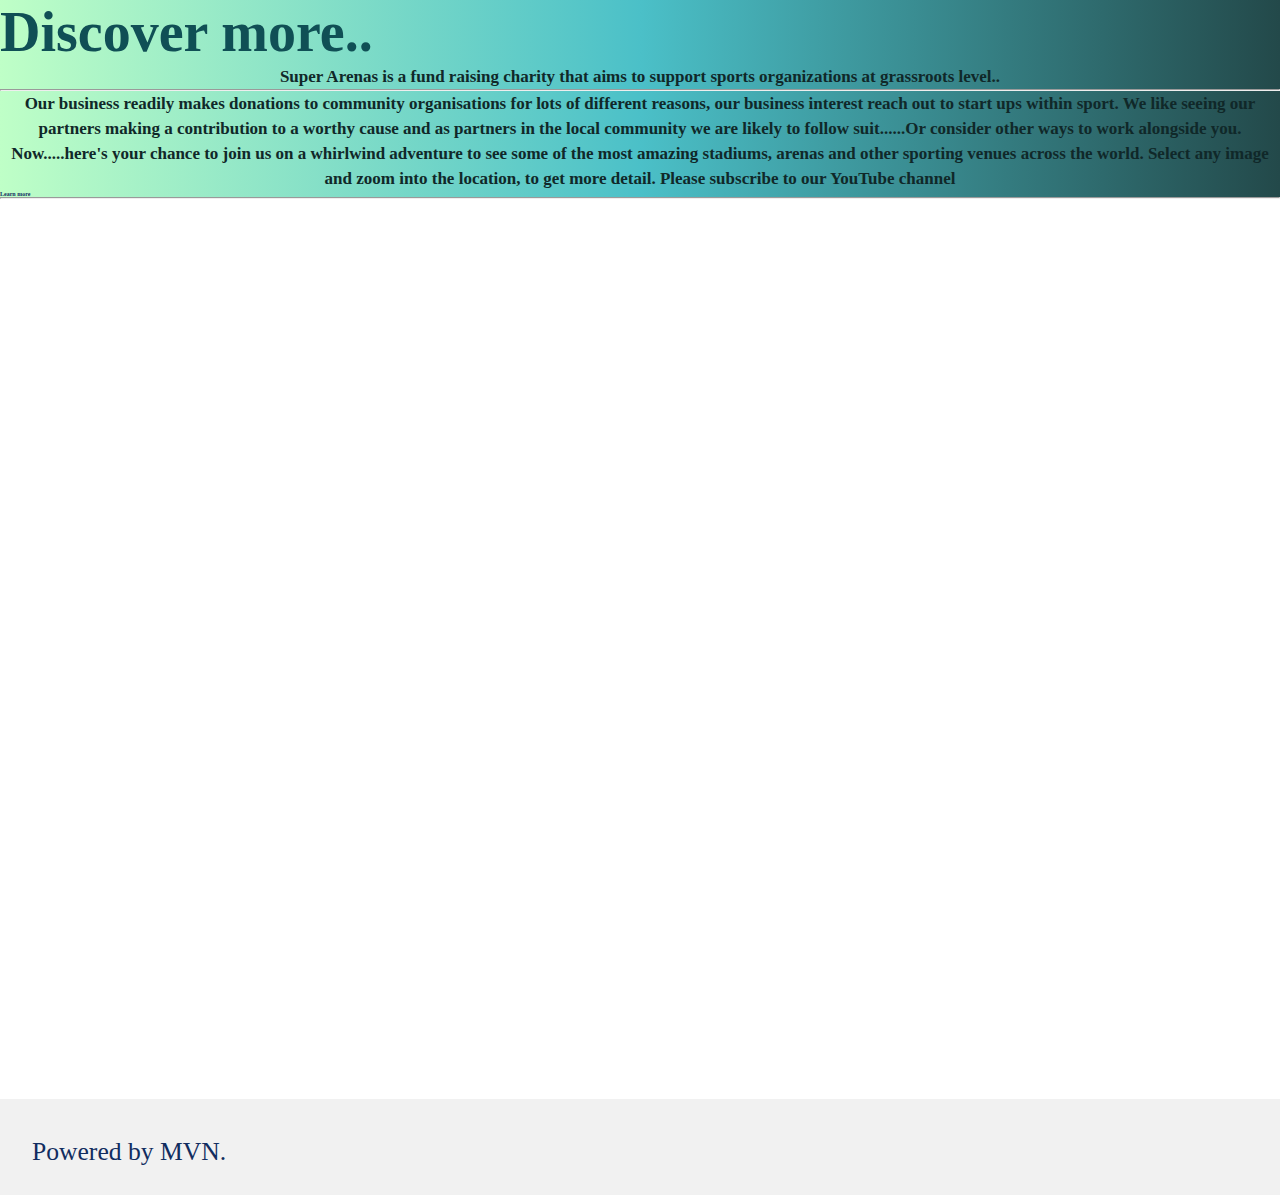
==== about.html @ 203e006b "fixed emailJS implentation testing W3C Validadtions passed ok" ====
<!DOCTYPE html>
<html lang="en">

<head>
	<meta charset="UTF-8" />
	<meta name="viewport" content="width=device-width, initial-scale=1.0" />
	<link rel="stylesheet" href="https://cdn.jsdelivr.net/npm/bootstrap@4.5.3/dist/css/bootstrap.min.css"
		integrity="sha384-TX8t27EcRE3e/ihU7zmQxVncDAy5uIKz4rEkgIXeMed4M0jlfIDPvg6uqKI2xXr2" crossorigin="anonymous" />
	<link rel="stylesheet" href="./css/style.css" type="text/css" />

	<link rel="stylesheet" href="./css/all.css" />
	<title>Visit The Worlds Finest Sporting Venues</title>
</head>

<body>
	<div class="jumbotron">
		<a href="index.html" class="text-gray">
			<h1>Discover more..</h1>
		</a>
		<p class="lead">Super Arenas is a fund raising charity that aims to support sports organizations at grassroots
			level..</p>
		<hr class="my-4">
		<p>Our business readily
			makes donations to community organisations for lots of different
			reasons, our business interest reach out to start ups within
			sport. We like seeing our partners making a contribution to a
			worthy cause and as partners in the local community we are
			likely to follow suit......Or consider other ways to work
			alongside you. Now.....here's your chance to join us on a
			whirlwind adventure to see some of the most amazing stadiums,
			arenas and other sporting venues across the world. Select any
			image and zoom into the location, to get more detail. Please
			subscribe to our YouTube channel</p>
		<a class="btn btn-primary btn-lg" href="index.html" role="button">Learn more</a>
	</div>

	<hr class="featurette-divider" />

	<div class="celebration1"></div>
	<div>
		<!-- Start of Footer -->


		<div class="background">
			<div id="site-footer">
				<nav class="nav">
					<div class="nav-menu flex-row">
						<div class="nav-brand">
							<div class="social text-gray">
								<a class="text" href="https://benjamin144.github.io/My-Resume/" title="Powered by MVN"
									target="blank">Powered by MVN.</a>
							</div>
						</div>
					</div>
				</nav>
			</div>
		</div>
	</div>
</body>

</html>
---- css/style.css ----
@import url("../css/fonts.css");

* {
  vertical-align: baseline;
  font-family: inherit;
  font-style: inherit;
  font-size: 100%;
  padding: 0;
  margin: 0;
}

html,
body {
  /*box-sizing: border-box;
  /*overflow-x: hidden;
  /*padding: 0;
  /*min-width: 100vw;
  /*width: 100vw;
  /*height: 100vh;
  /*background-color: #f8f9fa;
  /*background-color:  #6e6e6e;*/
  /*background:linear-gradient(to right, #BFFFC7, #4BC0C8, #23494A);
}

/*
h1,
h2,
h3,
h4,
h5,
h6,
p,
pre,
blockquote,
form,
ul,
ol,
dl {
  margin: 20px 0;
}

.text-center {
  text-align: center !important;
}

.header {
  margin: 0;
}

:root {
  /* Theme Colors */

  --evergreen: #38855d;
  --text-gray: #112d60;
  --text-light: #686666da;
  --bg-color: #0e3746;
  --white: #fffaf2;
  --midnight: #104f55;

  /* gradient color; */
  --sky: linear-gradient(120deg, #a1c4fd 0%, #c2e9fb 100%);

  /* theme font-family */
  --Carter_One: "Carter_One", Cursive;
  --Josefin_Sans: "Josefin", Cursive;
  --Livvic: "Livvic", Cursive;
  --Roboto: "Roboto", Cursive;
  --Lexend: "Lexend_Zetta", Cursive;
}

/*---------------- Global Classes -------------------*/

a {
  text-decoration: none;
  color: var(--text-gray);
  font-family: var(--Carter_One);
}

a:hover {
  color: var(--midnight);
  text-decoration: none;
}

.flex-row {
  display: flex;
  flex-direction: row;
  flex-wrap: wrap;
  padding: 0px;
  margin: 0px;
}

ul {
  list-style-type: none;
}

h1 {
  font-family: var(--Carter_One);
  font-size: 3.5rem;
}

h2 {
  font-family: var(--Livvic);
  font-size: 2.5rem;
}

h3 {
  font-family: var(--Roboto);
  font-size: 1.3rem;
}

p {
    font-size: 17px;
    text-align: center;
    line-height: 25px;
    justify-content: space-around;
}

span {
  font-family: var(--Livvic);
}

span {
  font-family: var(--Roboto);
}

.mt-5{
    flex-basis: 0;
    flex-grow: 1;
    position: relative;
    width: 100%;
    font-size: 10px;
    padding-top: 10px;
}
/*--------/------- Global Classes --------/----------*/

/*------------------  Google Maps API --------------------*/

#map {
  height: 100vh;
}

/*---------------- Navbar -------------------*/

.nav {
  background: #f1f1f1;
  padding: 0 2rem;
  height: 6rem;
  min-height: 10vh;
  overflow: hidden;
  transition: height 1s ease-in-out;
  position: left;
}

.nav .nav-menu {
  justify-content: space-between;
}

.nav .toggle-collapse {
  position: absolute;
  top: 0%;
  width: 90%;
  cursor: pointer;
  display: none;
}

.nav .toggle-collapse .toggle-icons {
  display: flex;
  justify-content: flex-end;
  padding: 1.7rem 0;
}

.nav .toggle-collapse .toggle-icons i {
  font-size: 1.4rem;
  color: var(--text-gray);
}

 
.collapse {
  height: 20rem;
}

.nav .nav-items {
  display: flex;
  margin: 0;
  position: initial;
}

.nav .nav-items .nav-link {
  padding: 1.6rem 1rem;
  font-size: 1.1rem;
  position: relative;
  font-family: var(--Livvic);
}

.nav .nav-items .nav-link:hover {
  background-color: var(--midnight);
}

.nav .nav-items .nav-link:hover a {
  color: var(--white);
}

.nav .nav-brand a {
  font-size: 1.6rem;
  padding: 1rem 0;
  display: block;
}

.nav .social {
  padding: 1.4rem 0;
}

.nav .social i {
  padding: 0 0.2rem;
}

.nav .social i:hover {
  color: #a1c4cf;
}

/*--------\-------- Navbar ---------\---------*/

/*---------------- Main Section -------------------*/

/*---------------- Site Title -----------------*/

main .site-title {
  background: url("../assets/surface.jpg") no-repeat center center fixed;
  -webkit-background-size: cover;
  -moz-background-size: cover;
  -o-background-size: cover;
  background-size: cover;
  height: 95vh;
  display: flex;
  align-items: center;
  justify-content: center;
}

main .site-title .site-background {
  padding-top: 10rem;
  text-align: center;
  color: var(--white);
}

main .site-title h1,
h3 {
  margin: 3rem;
  padding-bottom: 4rem;
}

main .site-title .btn {
  margin: 1.8rem;
  background: var(--sky);
}

main .site-title .btn:hover {
  background: transparent;
  border: 1px solid var(--white);
  color: white;
}
/*---------------- Site Title -----------------*/

/*---------------- Review Carousel ------------*/



.box{
    background-color: #ffffff;
    width: 100%;
    padding-bottom: 10px;
}

.swipe-right {
    margin-left: 10%;
    margin-right: 10%;
    justify-content: space-around;
    
}
.fas {
    display: table-cell;
}

.fas i {
    color: var(--evergreen);
}

.fas .fa-angle-double-left {
    float: left;
}

#text {
    font-family: var(--Carter_One);
    background-color: var(--evergreen);
}

.carousel-inner{
    height: 300px;
}

.owl-theme {
  padding: 2rem 0;
}


.owl-carousel span {
  display: block;
}


.owl-carousel__nav > div {
    border: none;
    border-radius: 55%;
    display: inline-block;
    text-align: center;
    color: #fff;
    padding: 8px 15px;
    margin-left: 5px;
    margin: 4px 2;
    cursor: progress;
    background: var(--sky);
    font-family: var(--Livvic);
    font-weight: 600;
    font-size: 1rem;
}

.owl-carousel-text {
  color:#ffffff;
  font-size:24px;
  margin-left:10%;
  margin-right:10%;
  font-weight:500;
  margin-bottom:50px;
}


#button {
    color: var(--evergreen);
}

#myBtn {
  border: none;
  border-radius: 1rem;
  padding: 1rem 3rem;
  font-size: 1rem;
  font-weight: 700;
  font-family: var(--Livvic);
  cursor: progress;
  margin-bottom: 5px;
}

.btn-success {
font-weight: bold;
border-radius: 23px;
width: 160px;
background-color: #1d266a;
border-color: #1d266a;
box-shadow: 0 0 0 0.2rem rgb(29, 38, 106,0.5);
border-style: none;
color: whitesmoke;
}

.col{
    flex-basis: 0;
    flex-grow: 1;  
}

.col-md-6 h1 {
  vertical-align:middle;
  text-align:center;
  padding:1rem;
}

.col-md-4 {	
  vertical-align:middle;
  text-align:center;
  padding:1rem;
}

.col-sm-12 {
    position: relative;
    width: 100%;
    padding-right: 2px;
    padding-left: 2px;
    padding-top: 2px;
    padding-bottom: 2px;
    margin: 0;
}

.owl-carousel img {
  height: auto;
  width:  auto;
  max-width: 35%; 
  padding: 5%;
  box-shadow: 0 7px 10px rgb(0, 0, 0, 0.2);
}

section .container .owl-nav {
  position: absolute;
  top: 0%;
  margin: 0 auto;
  width: 100%;
}

.h4 {
  top: 50%;
  left: 50%;
  transform: translate(-50%, -50%);
  position: fixed;
  font-size: 5vw;
  margin: 50;
  font-family: var(--Josefin_Sans);
  font-weight: 700;
  margin-top: 60%;
}

.owl-nav .owl-prev .owl-nav-prev,
.owl-nav .owl-next .owl-nav-next {
  color: var(--text-gray);
  background: transparent;
  font-size: 25rem;
}

.owl-theme .owl-nav [class*="owl-"]:hover {
  background: transparent;
  color: var(--text-gray);
  size: 10%;
}

.owl-theme .owl-nav [class*="owl-"] {
  outline: none;
}




.owl-carousel__nav {
  display: flex;
  justify-content: center;
  margin-top: 15px;
}

.owl-carousel__nav > div {
  border: none;
  border-radius: 2rem;
  color: #fff;
  padding: 8px 15px;
  margin-left: 5px;
  margin: 0.5rem;
  cursor: progress;
  background: var(--sky);
  font-family: var(--Livvic);
  font-weight: 600; 
  font-size: 1rem;  
}

.owl-carousel__nav > div:hover {
  background: transparent;
  border: 1px solid var(--white);
  color: white;
}

/* Popup container - can be anything you want */
.popup {
  position: relative;
  display: block;
  cursor: pointer;
  -webkit-user-select: none;
  -moz-user-select: none;
  -ms-user-select: none;
  user-select: none;
}

/* The actual popup */
.popup .popuptext {
  visibility: hidden;
  width: 160px;
  background-color: #555;
  color: #fff;
  text-align: center;
  border-radius: 6px;
  padding: 8px 0;
  position: absolute;
  z-index: 1;
  bottom: 125%;
  right: 50%;
  margin-left: -80px;
}

/* Popup arrow */
.popup .popuptext::after {
  content: "";
  position: absolute;
  top: 100%;
  left: 50%;
  margin-left: -5px;
  border-width: 5px;
  border-style: solid;
  border-color: #555 transparent transparent transparent;
}

/* Toggle this class - hide and show the popup */
.popup .show {
  visibility: visible;
  -webkit-animation: fadeIn 1s;
  animation: fadeIn 1s;
}

/* Add animation (fade in the popup) */
@-webkit-keyframes fadeIn {
  from {opacity: 0;} 
  to {opacity: 1;}
}

@keyframes fadeIn {
  from {opacity: 0;}
  to {opacity:1 ;}
}

/* The Modal (background) */
.modal {
  display: none; /* Hidden by default */
  position: sticky; /* Stay in place */
  z-index: 1; /* Sit on top */
  left: 0;
  top: 0;
  width: 100%; /* Full width */
  height: 100%; /* Full height */
  overflow: auto; /* Enable scroll if needed */
  /*background-color: rgba(0, 0, 0, 0.4); /* Black w/ opacity */
  background:linear-gradient(to right, #BFFFC7, #4BC0C8, #23494A);
}

/* Modal Content/Box */
.modal-content {
  background-color: #f8f9fa;
  margin: 15% auto; /* 15% from the top and centered */
  padding: 20px;
  border: 1px solid #888;
  width: 80%; /* Could be more or less, depending on screen size */
}

/* The Close Button */
.close {
  color: #aaa;
  float: right;
  font-size: 28px;
  font-weight: bold;
}

.close:hover,
.close:focus {
  color: black;
  text-decoration: none;
  cursor: pointer;
}

/*----------\------ Review Carousel -------\-----*/

/*---------\------- Main Section --------\-----------*/

.container {
   background:linear-gradient(to right, #BFFFC7, #4BC0C8, #23494A);
}

.form-signin {
  position: absolute;
  top: 50%;
  width: 100%;
  text-align: center;
  font-size: 20px;
  font-family: var(--Carter_One)
  
}



.bd-placeholder-img {
  font-size: 1.125rem;
  text-anchor: middle;
  -webkit-user-select: none;
  -moz-user-select: none;
  -ms-user-select: none;
  user-select: none;
}

.background {
    width:100%;
    position: relative;

}

.jumbotron {

    position: sticky;
    font-weight: bold;
    font-size: 20%;
    font-family: var(--text-light);
    background:linear-gradient(to right, #BFFFC7, #4BC0C8, #23494A);
}

.jumbotron p {

 color: rgb(16, 40, 41);
 
}


.celebration1 {
    height: 100vh;
    width: 100vw;
    position: relative;
    background: url("../assets/celebration1.jpg") no-repeat center center fixed;
    -webkit-background-size: cover;
    -moz-background-size: cover;
    -o-background-size: cover;
    background-size: cover;
    display: flex;
    align-items: center;
    justify-content:center;
}

#site-footer {
    position:absolute;
    bottom: 0px;
    height: 0px;
    width: 100%;
    color: #fff;


}
/*----------------- Viewport less than or equal to 750px -------------------*/

@media only screen and (max-width: 750px) {
  .nav .nav-menu,
  .nav .nav-items {
    flex-direction: column;
  }

   .nav .toggle-collapse {
    display: initial;
  }
}

/*----------/------- Viewport less than or equal to 750px -------/------------*/

/* Mobile Landscape Size to Tablet Portrait (devices and browsers) */

@media only screen 
   and (max-width : 360px) 
   and (max-height : 598px) {

       .owl-carousel .owl-theme {
       font-size: 3.5rem;
        flex-direction: row;
        flex-wrap: nowrap;
        justify-content: flex-start;
       }

@media (max-width: 575.98px) {
    .bd-placeholder-img-lg {
        font-size: 3.5rem;
        flex-direction: row;
        flex-wrap: nowrap;
        justify-content: flex-start;
    }
}

@media (min-width: 768px) {
  .bd-placeholder-img-lg {
    font-size: 3.5rem;
  }
}


@media only screen 
   and (max-width : 640px) 
   and (max-height : 1136px) {
  .owl-carousel .owl-theme {
       font-size: 3.5rem;
        flex-direction: row;
        flex-wrap: nowrap;
        justify-content: flex-start;
}
   }

#your-custom-id p { 
    margin: 0!important; 
    line-height: 40px; 
    }
    
@media only screen and (min-width: 767px) {
#your-unique-id .av_one_half:nth-child(1) {
    margin-left: 0!important;
}    

}

#your-unique-id .av_one_half {
    margin-left: 1%!important;
    width: 49%!important;
    }


/* Smartphones (portrait and landscape) ----------- */
@media only screen and (min-device-width : 320px) and (max-device-width : 480px) {
/* Styles */
}

/* Smartphones (landscape) ----------- */
@media only screen and (min-width : 321px) {
/* Styles */
}

/* Smartphones (portrait) ----------- */
@media only screen and (max-width : 320px) {
/* Styles */
}

/* iPads (portrait and landscape) ----------- */
@media only screen and (min-device-width : 768px) and (max-device-width : 1024px) {
/* Styles */
}

/* iPads (landscape) ----------- */
@media only screen and (min-device-width : 768px) and (max-device-width : 1024px) and (orientation : landscape) {
/* Styles */
}

/* iPads (portrait) ----------- */
@media only screen and (min-device-width : 768px) and (max-device-width : 1024px) and (orientation : portrait) {
/* Styles */
}
/**********
iPad 3
**********/
@media only screen and (min-device-width : 768px) and (max-device-width : 1024px) and (orientation : landscape) and (-webkit-min-device-pixel-ratio : 2) {
/* Styles */
}

@media only screen and (min-device-width : 768px) and (max-device-width : 1024px) and (orientation : portrait) and (-webkit-min-device-pixel-ratio : 2) {
/* Styles */
}
/* Desktops and laptops ----------- */
@media only screen  and (min-width : 1224px) {
/* Styles */
}

/* Large screens ----------- */
@media only screen  and (min-width : 1824px) {
/* Styles */
}

/* iPhone 4 ----------- */
@media only screen and (min-device-width : 320px) and (max-device-width : 480px) and (orientation : landscape) and (-webkit-min-device-pixel-ratio : 2) {
/* Styles */
}

@media only screen and (min-device-width : 320px) and (max-device-width : 480px) and (orientation : portrait) and (-webkit-min-device-pixel-ratio : 2) {
/* Styles */
}

/* iPhone 5 ----------- */
@media only screen and (min-device-width: 320px) and (max-device-height: 568px) and (orientation : landscape) and (-webkit-device-pixel-ratio: 2){
/* Styles */
}

@media only screen and (min-device-width: 320px) and (max-device-height: 568px) and (orientation : portrait) and (-webkit-device-pixel-ratio: 2){
/* Styles */
}

/* iPhone 6 ----------- */
@media only screen and (min-device-width: 375px) and (max-device-height: 667px) and (orientation : landscape) and (-webkit-device-pixel-ratio: 2){
/* Styles */
}

@media only screen and (min-device-width: 375px) and (max-device-height: 667px) and (orientation : portrait) and (-webkit-device-pixel-ratio: 2){
/* Styles */
}

/* iPhone 6+ ----------- */
@media only screen and (min-device-width: 414px) and (max-device-height: 736px) and (orientation : landscape) and (-webkit-device-pixel-ratio: 2){
/* Styles */
}

@media only screen and (min-device-width: 414px) and (max-device-height: 736px) and (orientation : portrait) and (-webkit-device-pixel-ratio: 2){
/* Styles */
}

/* Samsung Galaxy S3 ----------- */
@media only screen and (min-device-width: 320px) and (max-device-height: 640px) and (orientation : landscape) and (-webkit-device-pixel-ratio: 2){
/* Styles */
}

@media only screen and (min-device-width: 320px) and (max-device-height: 640px) and (orientation : portrait) and (-webkit-device-pixel-ratio: 2){
/* Styles */
}

/* Samsung Galaxy S4 ----------- */
@media only screen and (min-device-width: 320px) and (max-device-height: 640px) and (orientation : landscape) and (-webkit-device-pixel-ratio: 3){
/* Styles */
}

@media only screen and (min-device-width: 320px) and (max-device-height: 640px) and (orientation : portrait) and (-webkit-device-pixel-ratio: 3){
/* Styles */
}

/* Samsung Galaxy S5 ----------- */
@media only screen and (min-device-width: 360px) and (max-device-height: 640px) and (orientation : landscape) and (-webkit-device-pixel-ratio: 3){
/* Styles */
}

@media only screen and (min-device-width: 360px) and (max-device-height: 640px) and (orientation : portrait) and (-webkit-device-pixel-ratio: 3){
/* Styles */

}
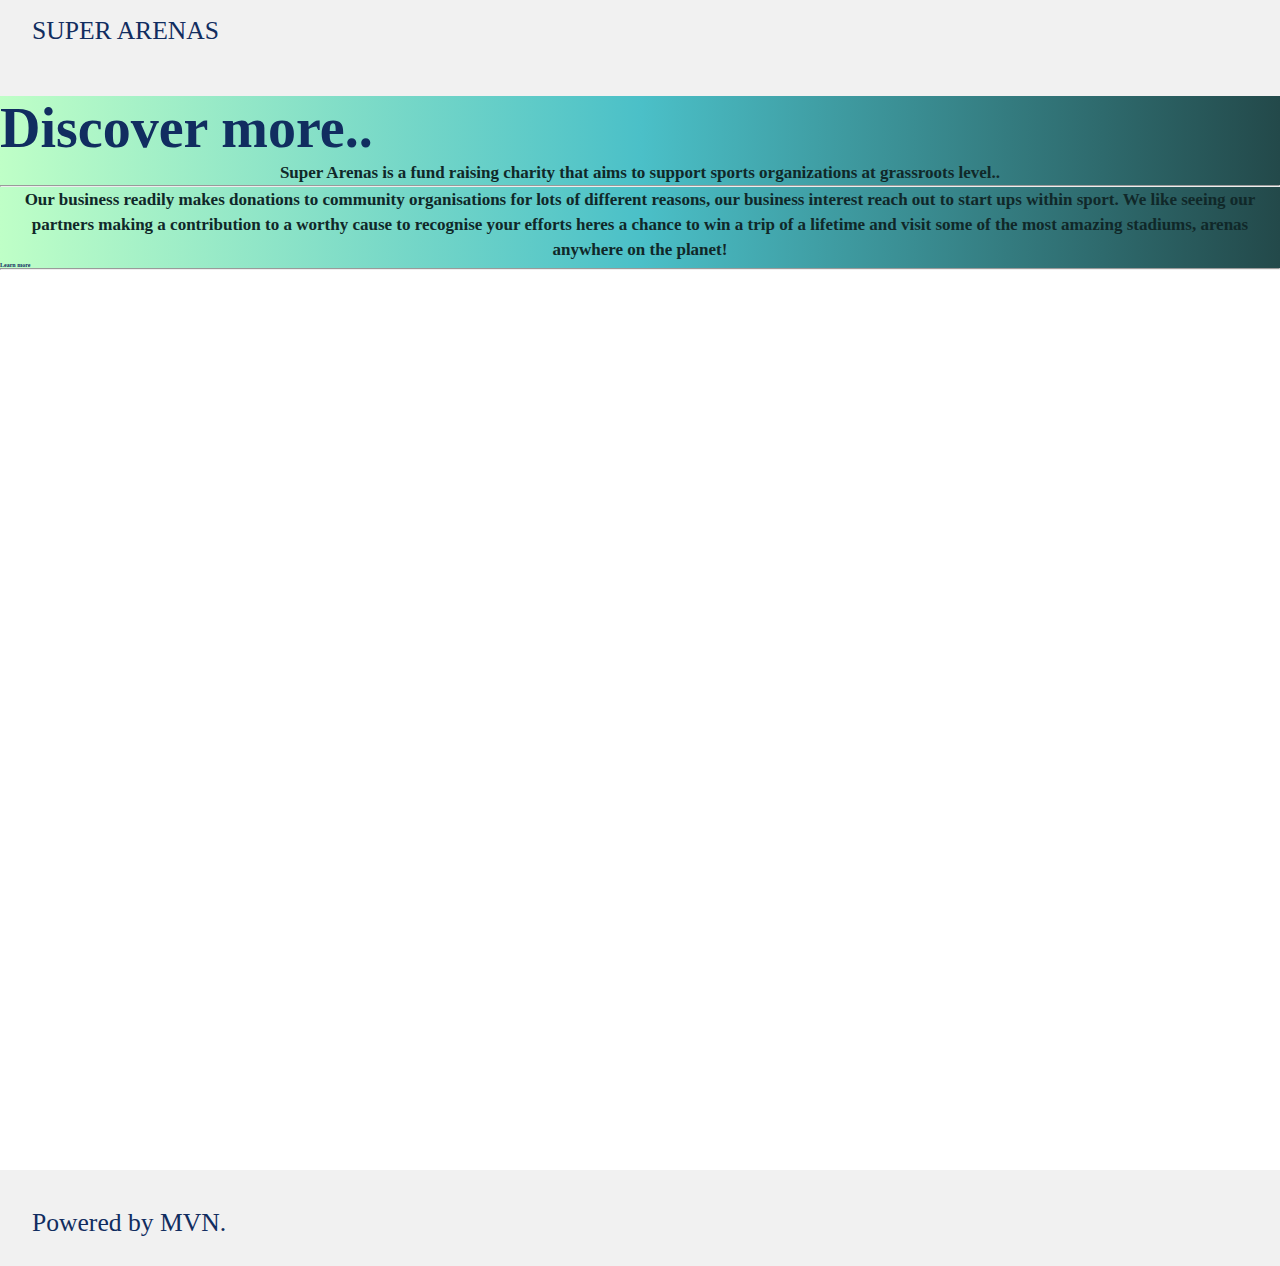
==== commit 4e6b57af: "testing for scale across various devices" ====
--- a/about.html
+++ b/about.html
@@ -2,17 +2,26 @@
 <html lang="en">
 
 <head>
+<!-- Required meta tags -->
 	<meta charset="UTF-8" />
 	<meta name="viewport" content="width=device-width, initial-scale=1.0" />
 	<link rel="stylesheet" href="https://cdn.jsdelivr.net/npm/bootstrap@4.5.3/dist/css/bootstrap.min.css"
 		integrity="sha384-TX8t27EcRE3e/ihU7zmQxVncDAy5uIKz4rEkgIXeMed4M0jlfIDPvg6uqKI2xXr2" crossorigin="anonymous" />
 	<link rel="stylesheet" href="./css/style.css" type="text/css" />
-
 	<link rel="stylesheet" href="./css/all.css" />
 	<title>Visit The Worlds Finest Sporting Venues</title>
 </head>
 
 <body>
+		<!-- Navigation -->
+		<nav class="nav">
+			<div class="nav-menu flex-row auto">
+				<div class="nav-brand">
+					<a href="#" class="text-gray">SUPER ARENAS</a>
+				</div>
+			</div>
+		</nav>
+        <!-- Jumbotron market promotion-->
 	<div class="jumbotron">
 		<a href="index.html" class="text-gray">
 			<h1>Discover more..</h1>
@@ -24,13 +33,8 @@
 			makes donations to community organisations for lots of different
 			reasons, our business interest reach out to start ups within
 			sport. We like seeing our partners making a contribution to a
-			worthy cause and as partners in the local community we are
-			likely to follow suit......Or consider other ways to work
-			alongside you. Now.....here's your chance to join us on a
-			whirlwind adventure to see some of the most amazing stadiums,
-			arenas and other sporting venues across the world. Select any
-			image and zoom into the location, to get more detail. Please
-			subscribe to our YouTube channel</p>
+			worthy cause to recognise your efforts heres a chance to win a trip
+            of a lifetime and visit some of the most amazing stadiums, arenas anywhere on the planet! </p>
 		<a class="btn btn-primary btn-lg" href="index.html" role="button">Learn more</a>
 	</div>
 
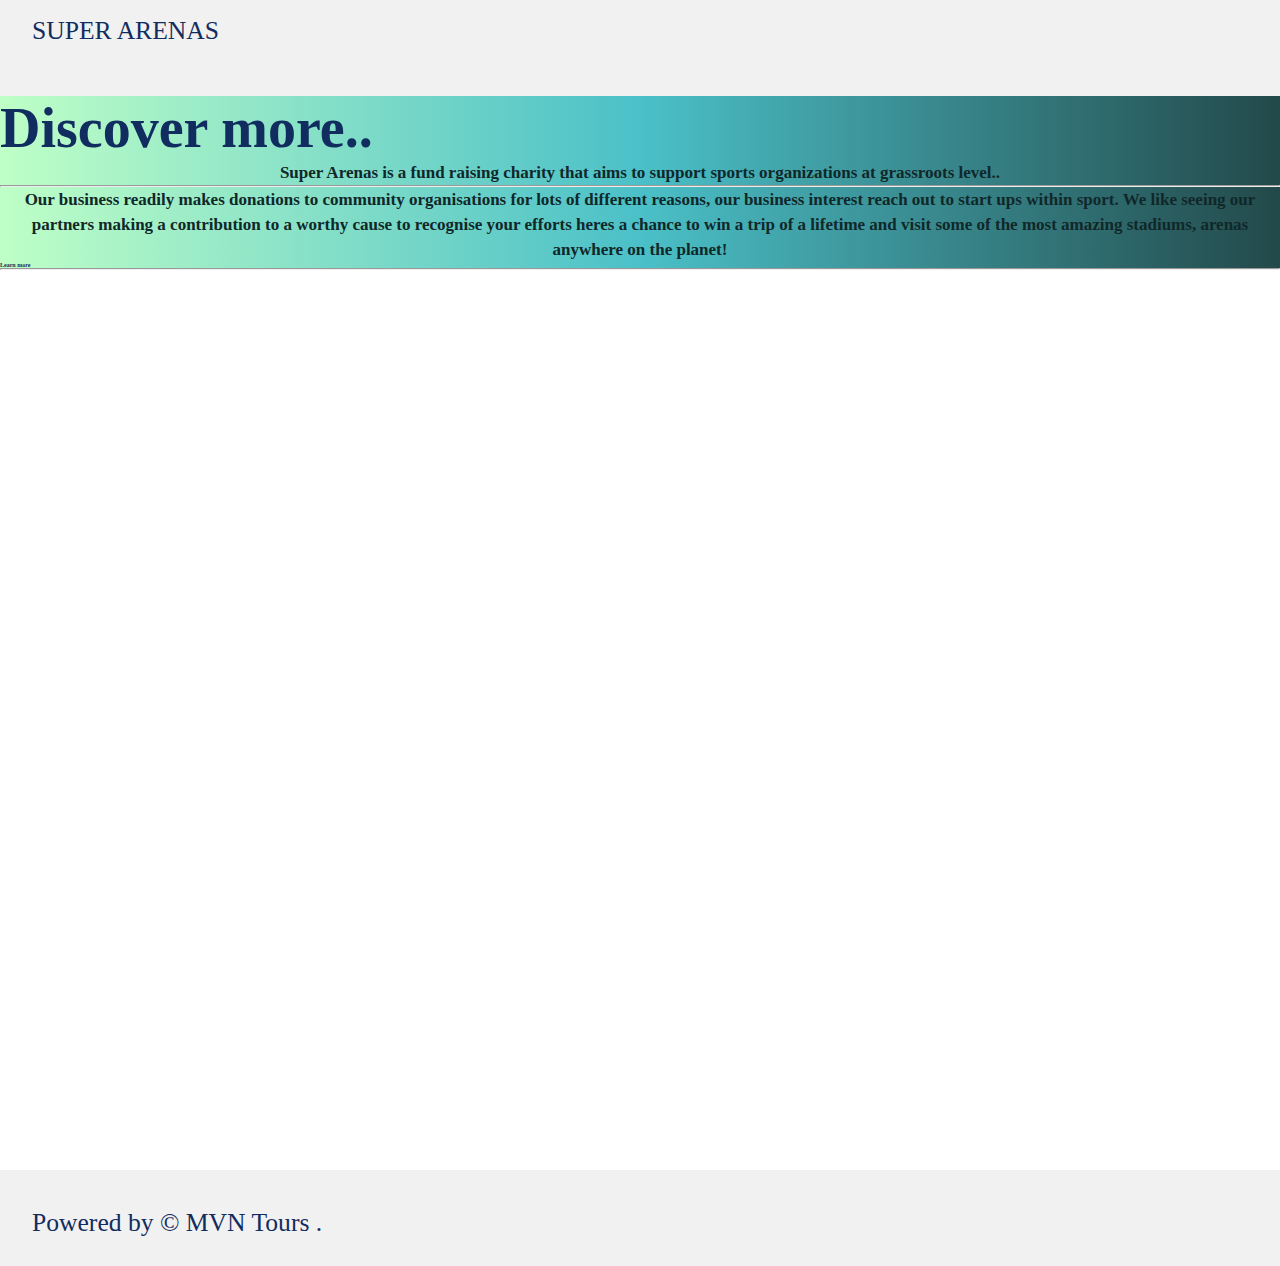
==== commit f70023f4: "updated readMe" ====
--- a/about.html
+++ b/about.html
@@ -51,8 +51,8 @@
 					<div class="nav-menu flex-row">
 						<div class="nav-brand">
 							<div class="social text-gray">
-								<a class="text" href="https://benjamin144.github.io/My-Resume/" title="Powered by MVN"
-									target="blank">Powered by MVN.</a>
+								<a class="text" href="#" title="Powered by MVN"
+									target="blank">Powered by © MVN Tours .</a>
 							</div>
 						</div>
 					</div>
--- a/css/style.css
+++ b/css/style.css
@@ -9,43 +9,6 @@
   margin: 0;
 }
 
-html,
-body {
-  /*box-sizing: border-box;
-  /*overflow-x: hidden;
-  /*padding: 0;
-  /*min-width: 100vw;
-  /*width: 100vw;
-  /*height: 100vh;
-  /*background-color: #f8f9fa;
-  /*background-color:  #6e6e6e;*/
-  /*background:linear-gradient(to right, #BFFFC7, #4BC0C8, #23494A);
-}
-
-/*
-h1,
-h2,
-h3,
-h4,
-h5,
-h6,
-p,
-pre,
-blockquote,
-form,
-ul,
-ol,
-dl {
-  margin: 20px 0;
-}
-
-.text-center {
-  text-align: center !important;
-}
-
-.header {
-  margin: 0;
-}
 
 :root {
   /* Theme Colors */
@@ -56,10 +19,8 @@
   --bg-color: #0e3746;
   --white: #fffaf2;
   --midnight: #104f55;
-
   /* gradient color; */
   --sky: linear-gradient(120deg, #a1c4fd 0%, #c2e9fb 100%);
-
   /* theme font-family */
   --Carter_One: "Carter_One", Cursive;
   --Josefin_Sans: "Josefin", Cursive;
@@ -113,6 +74,8 @@
     text-align: center;
     line-height: 25px;
     justify-content: space-around;
+    color: var(--midnight);
+    font-family: var(--Josefin_Sans);
 }
 
 span {
@@ -148,7 +111,6 @@
   min-height: 10vh;
   overflow: hidden;
   transition: height 1s ease-in-out;
-  position: left;
 }
 
 .nav .nav-menu {
@@ -315,7 +277,7 @@
     color: #fff;
     padding: 8px 15px;
     margin-left: 5px;
-    margin: 4px 2;
+    margin: 0 4px 2px;
     cursor: progress;
     background: var(--sky);
     font-family: var(--Livvic);
@@ -333,14 +295,11 @@
 }
 
 
-#button {
-    color: var(--evergreen);
-}
-
-#myBtn {
+#mybtn {
   border: none;
   border-radius: 1rem;
-  padding: 1rem 3rem;
+  color: var(--midnight);
+  padding: 1rem;
   font-size: 1rem;
   font-weight: 700;
   font-family: var(--Livvic);
@@ -353,11 +312,11 @@
 border-radius: 23px;
 width: 160px;
 background-color: #1d266a;
-border-color: #1d266a;
 box-shadow: 0 0 0 0.2rem rgb(29, 38, 106,0.5);
 border-style: none;
 color: whitesmoke;
 }
+
 
 .col{
     flex-basis: 0;
@@ -407,7 +366,7 @@
   transform: translate(-50%, -50%);
   position: fixed;
   font-size: 5vw;
-  margin: 50;
+  margin: 50px;
   font-family: var(--Josefin_Sans);
   font-weight: 700;
   margin-top: 60%;
@@ -415,15 +374,14 @@
 
 .owl-nav .owl-prev .owl-nav-prev,
 .owl-nav .owl-next .owl-nav-next {
-  color: var(--text-gray);
+  color: var(--midnight);
   background: transparent;
   font-size: 25rem;
 }
 
-.owl-theme .owl-nav [class*="owl-"]:hover {
+.owl-theme .owl-nav [class="owl-"]:hover {
   background: transparent;
   color: var(--text-gray);
-  size: 10%;
 }
 
 .owl-theme .owl-nav [class*="owl-"] {
@@ -700,116 +658,4 @@
     width: 49%!important;
     }
 
-
-/* Smartphones (portrait and landscape) ----------- */
-@media only screen and (min-device-width : 320px) and (max-device-width : 480px) {
-/* Styles */
-}
-
-/* Smartphones (landscape) ----------- */
-@media only screen and (min-width : 321px) {
-/* Styles */
-}
-
-/* Smartphones (portrait) ----------- */
-@media only screen and (max-width : 320px) {
-/* Styles */
-}
-
-/* iPads (portrait and landscape) ----------- */
-@media only screen and (min-device-width : 768px) and (max-device-width : 1024px) {
-/* Styles */
-}
-
-/* iPads (landscape) ----------- */
-@media only screen and (min-device-width : 768px) and (max-device-width : 1024px) and (orientation : landscape) {
-/* Styles */
-}
-
-/* iPads (portrait) ----------- */
-@media only screen and (min-device-width : 768px) and (max-device-width : 1024px) and (orientation : portrait) {
-/* Styles */
-}
-/**********
-iPad 3
-**********/
-@media only screen and (min-device-width : 768px) and (max-device-width : 1024px) and (orientation : landscape) and (-webkit-min-device-pixel-ratio : 2) {
-/* Styles */
-}
-
-@media only screen and (min-device-width : 768px) and (max-device-width : 1024px) and (orientation : portrait) and (-webkit-min-device-pixel-ratio : 2) {
-/* Styles */
-}
-/* Desktops and laptops ----------- */
-@media only screen  and (min-width : 1224px) {
-/* Styles */
-}
-
-/* Large screens ----------- */
-@media only screen  and (min-width : 1824px) {
-/* Styles */
-}
-
-/* iPhone 4 ----------- */
-@media only screen and (min-device-width : 320px) and (max-device-width : 480px) and (orientation : landscape) and (-webkit-min-device-pixel-ratio : 2) {
-/* Styles */
-}
-
-@media only screen and (min-device-width : 320px) and (max-device-width : 480px) and (orientation : portrait) and (-webkit-min-device-pixel-ratio : 2) {
-/* Styles */
-}
-
-/* iPhone 5 ----------- */
-@media only screen and (min-device-width: 320px) and (max-device-height: 568px) and (orientation : landscape) and (-webkit-device-pixel-ratio: 2){
-/* Styles */
-}
-
-@media only screen and (min-device-width: 320px) and (max-device-height: 568px) and (orientation : portrait) and (-webkit-device-pixel-ratio: 2){
-/* Styles */
-}
-
-/* iPhone 6 ----------- */
-@media only screen and (min-device-width: 375px) and (max-device-height: 667px) and (orientation : landscape) and (-webkit-device-pixel-ratio: 2){
-/* Styles */
-}
-
-@media only screen and (min-device-width: 375px) and (max-device-height: 667px) and (orientation : portrait) and (-webkit-device-pixel-ratio: 2){
-/* Styles */
-}
-
-/* iPhone 6+ ----------- */
-@media only screen and (min-device-width: 414px) and (max-device-height: 736px) and (orientation : landscape) and (-webkit-device-pixel-ratio: 2){
-/* Styles */
-}
-
-@media only screen and (min-device-width: 414px) and (max-device-height: 736px) and (orientation : portrait) and (-webkit-device-pixel-ratio: 2){
-/* Styles */
-}
-
-/* Samsung Galaxy S3 ----------- */
-@media only screen and (min-device-width: 320px) and (max-device-height: 640px) and (orientation : landscape) and (-webkit-device-pixel-ratio: 2){
-/* Styles */
-}
-
-@media only screen and (min-device-width: 320px) and (max-device-height: 640px) and (orientation : portrait) and (-webkit-device-pixel-ratio: 2){
-/* Styles */
-}
-
-/* Samsung Galaxy S4 ----------- */
-@media only screen and (min-device-width: 320px) and (max-device-height: 640px) and (orientation : landscape) and (-webkit-device-pixel-ratio: 3){
-/* Styles */
-}
-
-@media only screen and (min-device-width: 320px) and (max-device-height: 640px) and (orientation : portrait) and (-webkit-device-pixel-ratio: 3){
-/* Styles */
-}
-
-/* Samsung Galaxy S5 ----------- */
-@media only screen and (min-device-width: 360px) and (max-device-height: 640px) and (orientation : landscape) and (-webkit-device-pixel-ratio: 3){
-/* Styles */
-}
-
-@media only screen and (min-device-width: 360px) and (max-device-height: 640px) and (orientation : portrait) and (-webkit-device-pixel-ratio: 3){
-/* Styles */
-
-}
+   }